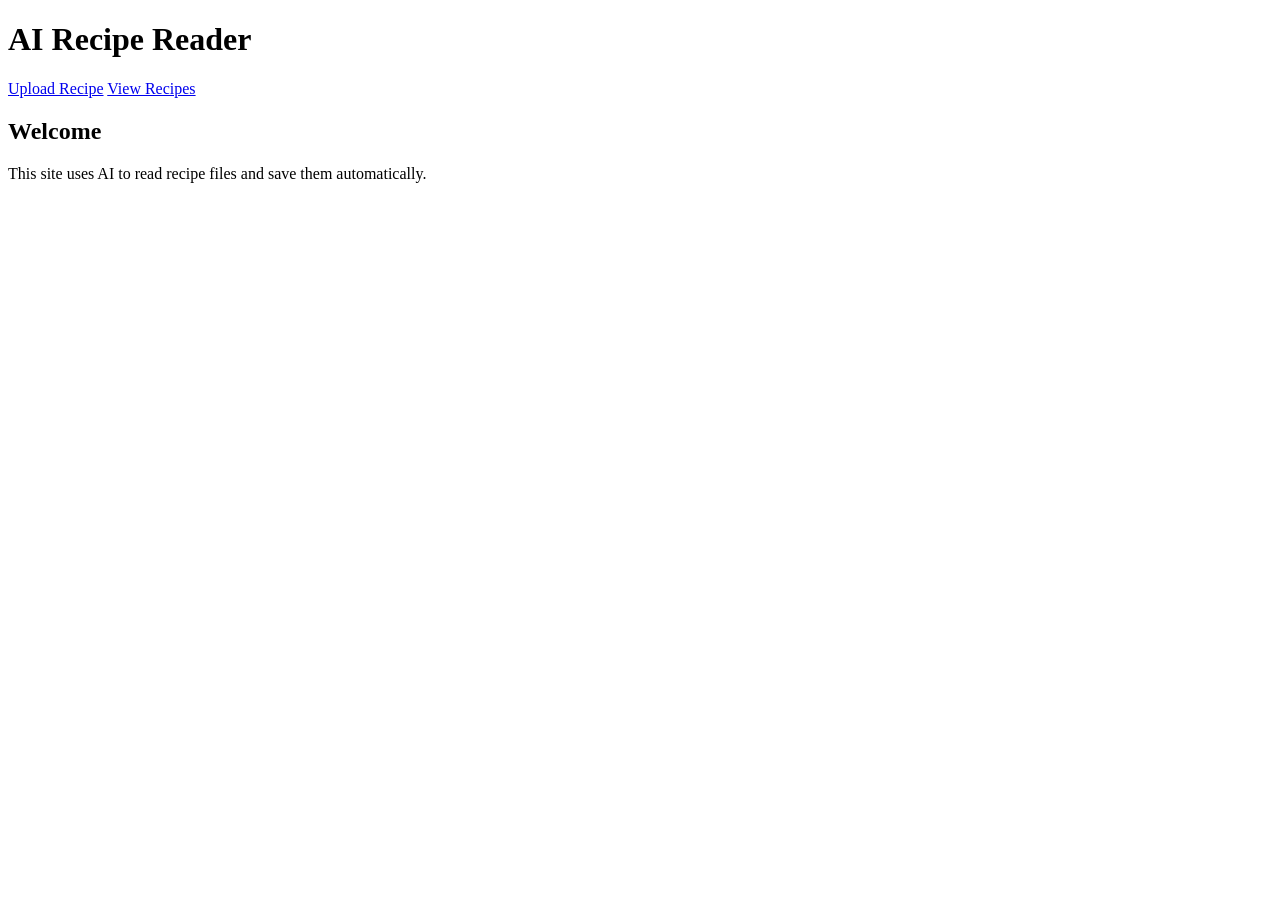
==== index.html @ c5fbb616 "Add files via upload" ====
<!DOCTYPE html>
<html lang="en">
<head>
  <meta charset="UTF-8">
  <title>AI Recipe Reader</title>
  <link rel="stylesheet" href="css/styles.css">
</head>
<body>

  <header>
    <h1>AI Recipe Reader</h1>
    <nav>
      <a href="upload.html">Upload Recipe</a>
      <a href="recipes.html">View Recipes</a>
    </nav>
  </header>

  <main>
    <h2>Welcome</h2>
    <p>This site uses AI to read recipe files and save them automatically.</p>
  </main>

</body>
</html>
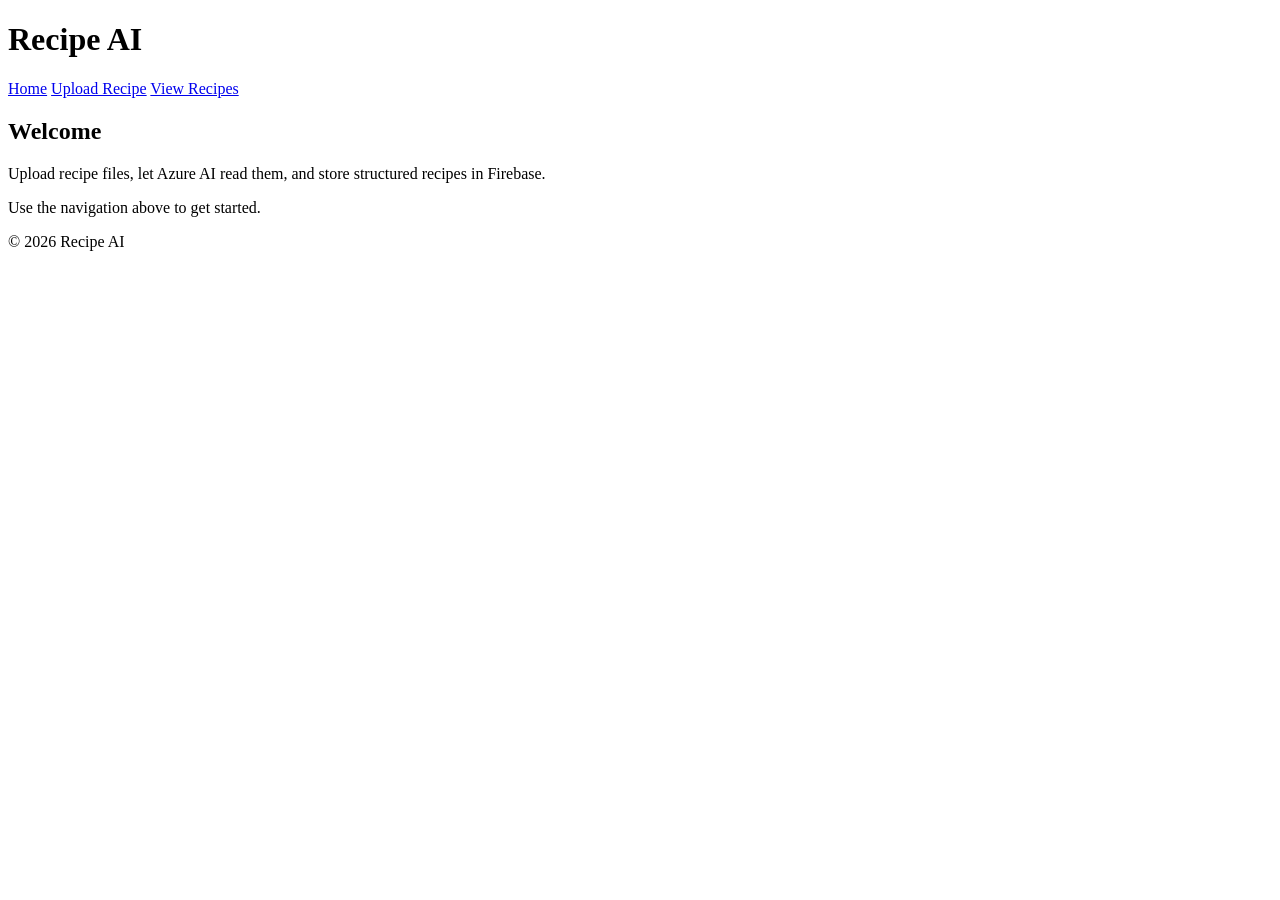
==== commit b3756656: "Add files via upload" ====
--- a/index.html
+++ b/index.html
@@ -2,23 +2,30 @@
 <html lang="en">
 <head>
   <meta charset="UTF-8">
-  <title>AI Recipe Reader</title>
+  <title>Recipe AI Home</title>
+  <meta name="viewport" content="width=device-width, initial-scale=1.0">
   <link rel="stylesheet" href="css/styles.css">
 </head>
 <body>
-
   <header>
-    <h1>AI Recipe Reader</h1>
+    <h1>Recipe AI</h1>
     <nav>
+      <a href="index.html">Home</a>
       <a href="upload.html">Upload Recipe</a>
       <a href="recipes.html">View Recipes</a>
     </nav>
   </header>
 
   <main>
-    <h2>Welcome</h2>
-    <p>This site uses AI to read recipe files and save them automatically.</p>
+    <section>
+      <h2>Welcome</h2>
+      <p>Upload recipe files, let Azure AI read them, and store structured recipes in Firebase.</p>
+      <p>Use the navigation above to get started.</p>
+    </section>
   </main>
 
+  <footer>
+    <p>&copy; 2026 Recipe AI</p>
+  </footer>
 </body>
 </html>
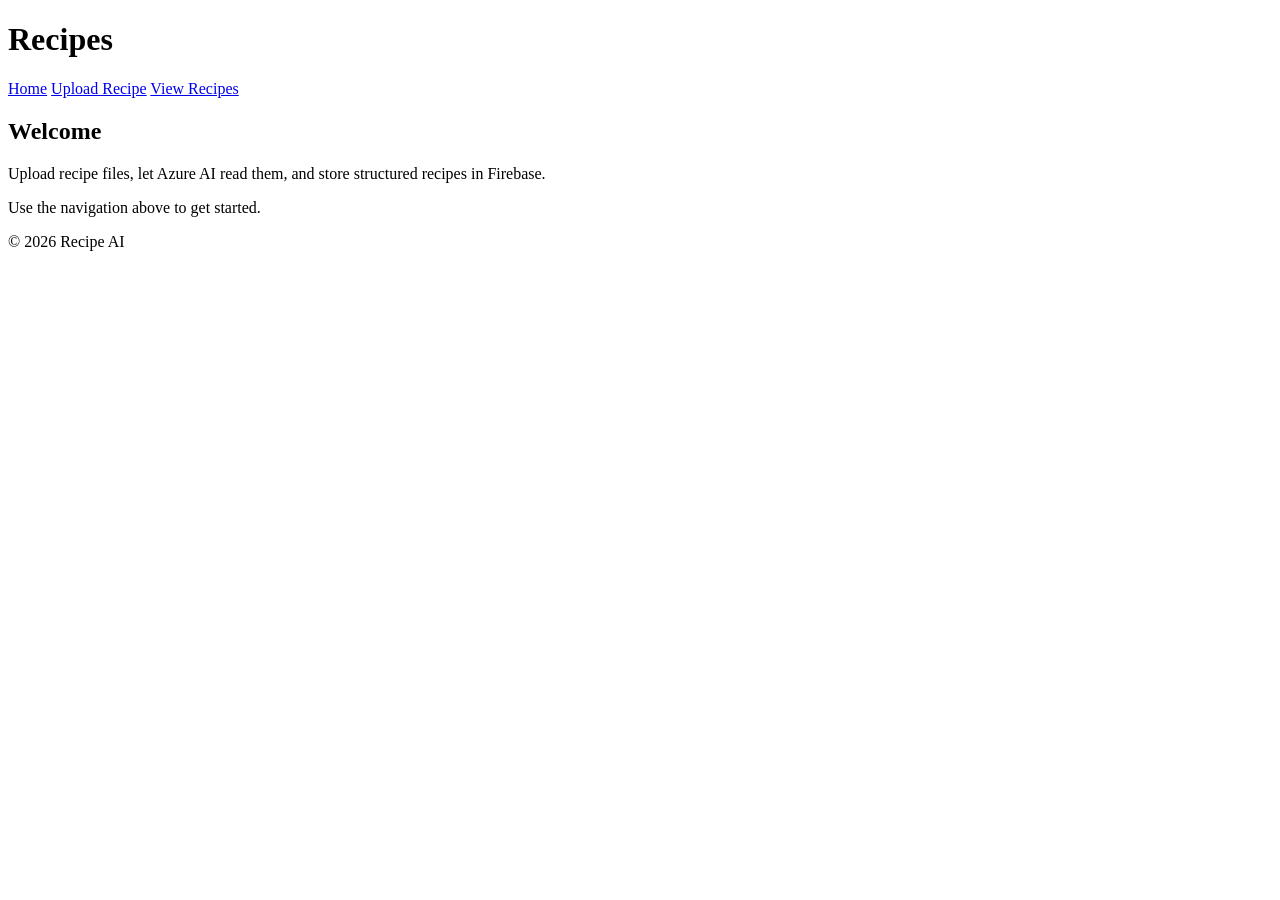
==== commit b6eae13e: "Add files via upload" ====
--- a/index.html
+++ b/index.html
@@ -2,13 +2,13 @@
 <html lang="en">
 <head>
   <meta charset="UTF-8">
-  <title>Recipe AI Home</title>
+  <title>Recipes</title>
   <meta name="viewport" content="width=device-width, initial-scale=1.0">
   <link rel="stylesheet" href="css/styles.css">
 </head>
 <body>
   <header>
-    <h1>Recipe AI</h1>
+    <h1>Recipes</h1>
     <nav>
       <a href="index.html">Home</a>
       <a href="upload.html">Upload Recipe</a>
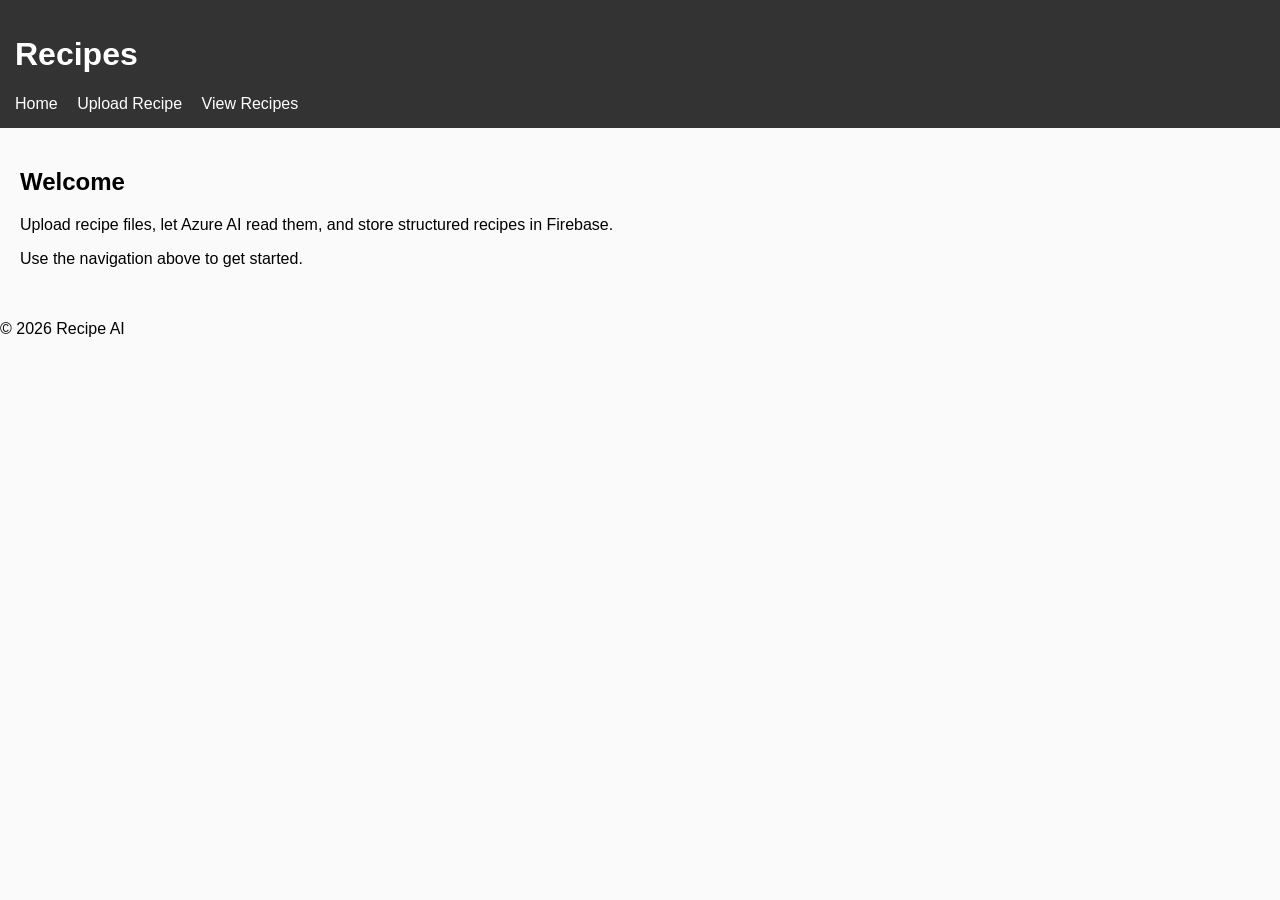
==== commit 26a0d42a: "Add files via upload" ====
--- a/index.html
+++ b/index.html
@@ -4,7 +4,7 @@
   <meta charset="UTF-8">
   <title>Recipes</title>
   <meta name="viewport" content="width=device-width, initial-scale=1.0">
-  <link rel="stylesheet" href="css/styles.css">
+  <link rel="stylesheet" href="styles.css">
 </head>
 <body>
   <header>
--- a/styles.css
+++ b/styles.css
@@ -0,0 +1,30 @@
+body {
+  font-family: Arial, sans-serif;
+  margin: 0;
+  padding: 0;
+  background: #fafafa;
+}
+
+header {
+  background: #333;
+  color: white;
+  padding: 15px;
+}
+
+nav a {
+  color: white;
+  margin-right: 15px;
+  text-decoration: none;
+}
+
+main {
+  padding: 20px;
+}
+
+.recipe-card {
+  background: white;
+  padding: 15px;
+  margin-bottom: 15px;
+  border-radius: 6px;
+  box-shadow: 0 2px 4px rgba(0,0,0,0.1);
+}
